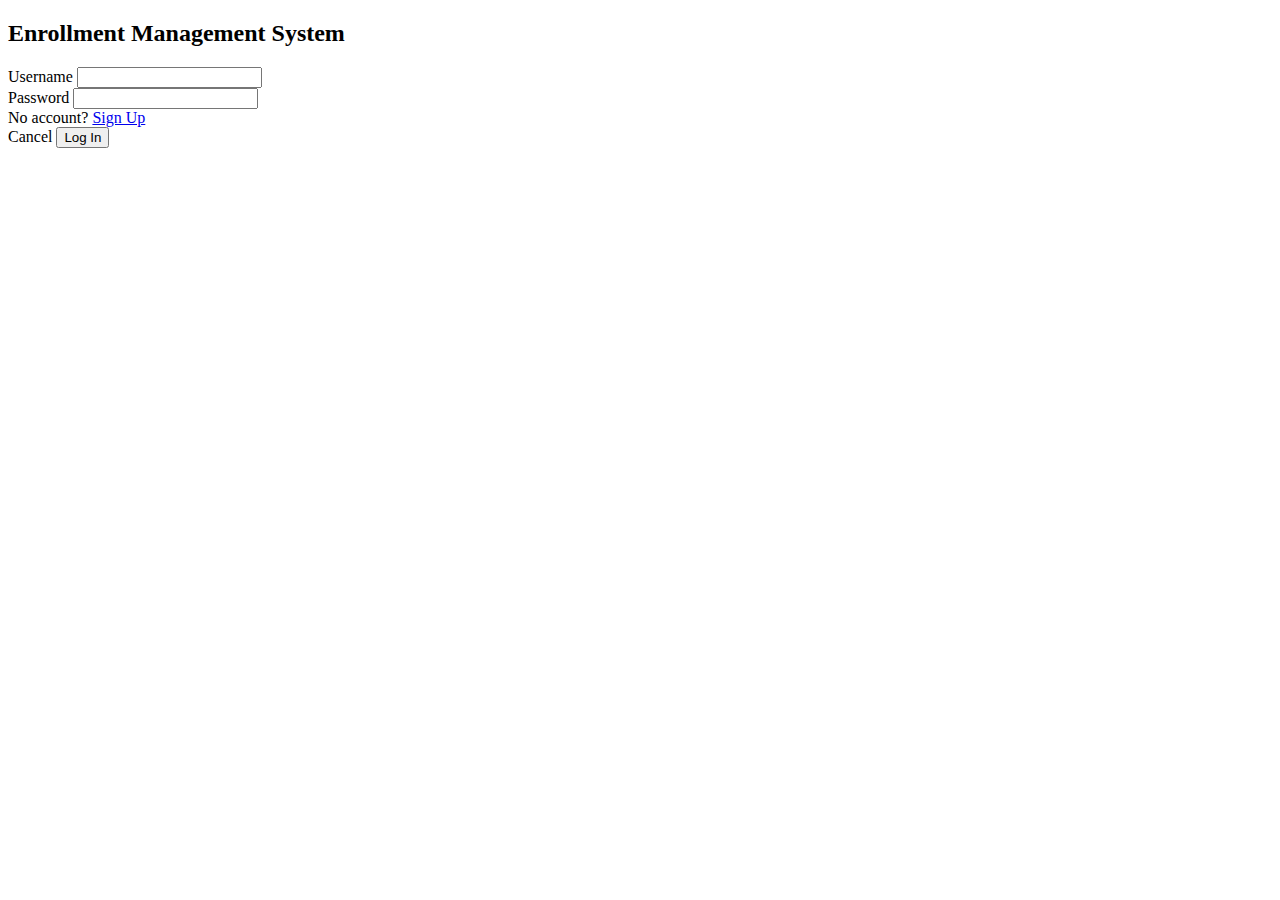
==== index.html @ e17d395a "Proyecto final seminario II" ====
<?php
session_start();
if (isset($_SESSION["seguridad"]) && $_SESSION["seguridad"]["login"]) {
	header("Location:Views/sesna.html");
}
?>
<!DOCTYPE html>
<html lang="es">
<head>
  <meta charset="UTF-8">
  <meta http-equiv="X-UA-Compatible" content="IE=edge">
  <meta name="viewport" content="width=device-width, initial-scale=1.0">
  <link href="https://cdn.jsdelivr.net/npm/bootstrap@5.2.3/dist/css/bootstrap.min.css" rel="stylesheet" integrity="sha384-rbsA2VBKQhggwzxH7pPCaAqO46MgnOM80zW1RWuH61DGLwZJEdK2Kadq2F9CUG65" crossorigin="anonymous">
  <title>SESNA</title>
</head>
<body>

  <div class="container mt-4">
		<div class="row">
      <h2>Enrollment Management System</h2>
			<div class="col-md-5">
				<div class="card mt-2">
					<div class="card-body py-2 grid-2">
							<div class="mb-3">
								<label for="email">Username</label>
								<input type="text" id="username" class="form-control">
							</div>
							<div class="mb-3">
								<label for="password">Password</label>
								<input type="password" id="password" class="form-control">
							</div>
							<div><span>No account? <a href="#">Sign Up</a></span></div>
					</div>
					<div class="card-footer text-end">
            <a class="btn btn-sm btn-info" width="45">Cancel</a>
						<button class="btn btn-sm btn-success" id="iniciarSession">Log In</button>
					</div>
				</div>
			</div>
		</div>
	</div>
</body>
</html>
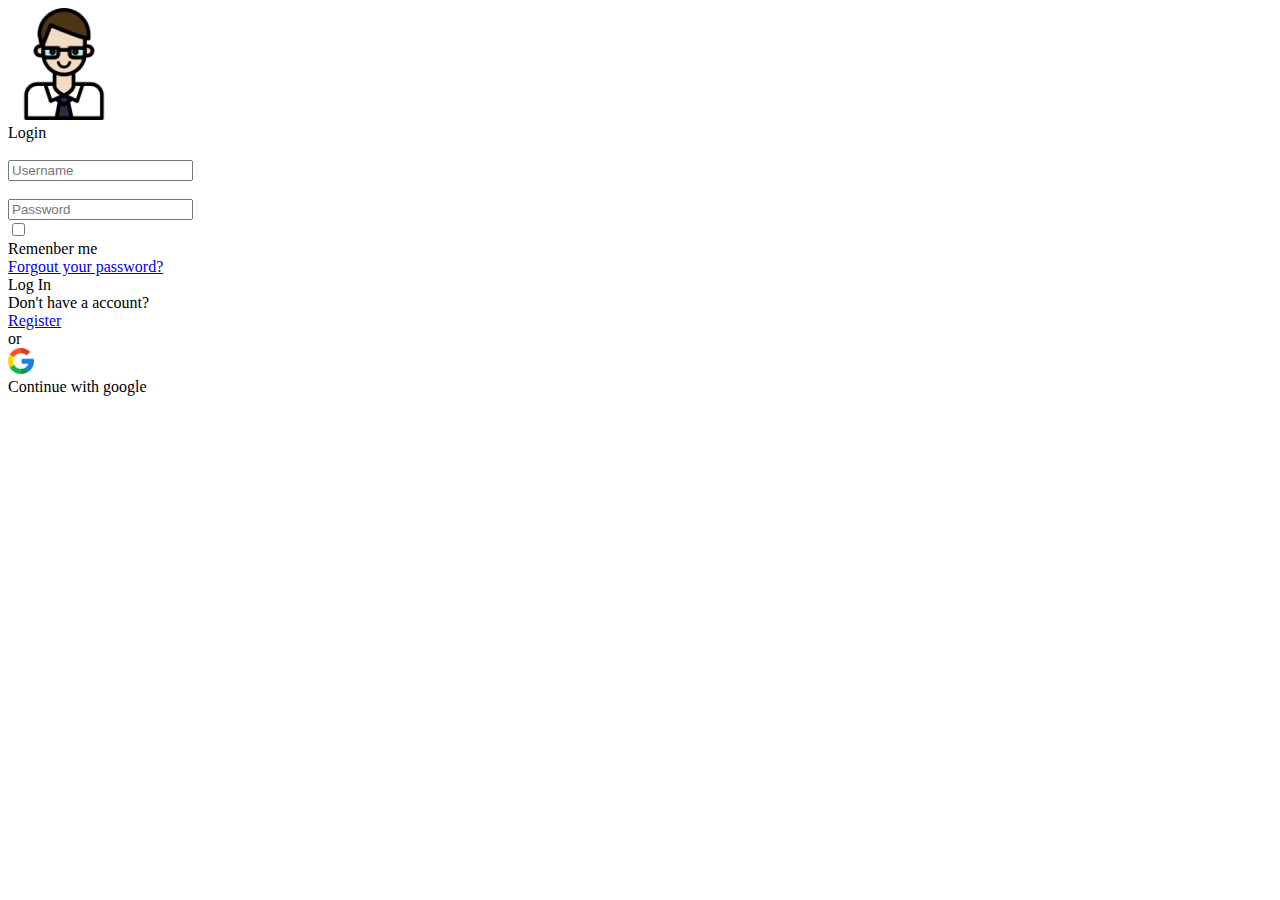
==== commit dd4c2348: "update" ====
--- a/index.html
+++ b/index.html
@@ -14,28 +14,54 @@
   <title>SESNA</title>
 </head>
 <body>
+	<div>
+		<div>
+			<img src="./Img/empleado.png" 
+			alt="login-icon"
+			style="height:7rem"
+			/>
+		</div>
+		<div>Login</div>
+		<div>
+			<div>
+				<img src="" 
+				alt=""
 
-  <div class="container mt-4">
-		<div class="row">
-      <h2>Enrollment Management System</h2>
-			<div class="col-md-5">
-				<div class="card mt-2">
-					<div class="card-body py-2 grid-2">
-							<div class="mb-3">
-								<label for="email">Username</label>
-								<input type="text" id="username" class="form-control">
-							</div>
-							<div class="mb-3">
-								<label for="password">Password</label>
-								<input type="password" id="password" class="form-control">
-							</div>
-							<div><span>No account? <a href="#">Sign Up</a></span></div>
-					</div>
-					<div class="card-footer text-end">
-            <a class="btn btn-sm btn-info" width="45">Cancel</a>
-						<button class="btn btn-sm btn-success" id="iniciarSession">Log In</button>
-					</div>
-				</div>
+				/>
+			</div>
+			<input type="text" placeholder="Username">
+		</div>
+		<div>
+			<div>
+				<img src="" 
+				alt=""
+
+				/>
+			</div>
+			<input type="password" placeholder="Password">
+		</div>
+		<div>
+			<div>
+				<input type="checkbox">
+				<div>Remenber me</div>
+			</div>
+			<div>
+				<a href="#">Forgout your password?</a>
+			</div>
+		</div>
+		<div>Log In</div>
+		<div>
+			<div>Don't have a account?</div>
+			<a href="#">Register</a>
+		</div>
+		<div>or</div>
+		<div>
+			<img src="./Img/google.png" 
+			alt="google-icon"
+			style="height: 1.6rem;"
+			/>
+			<div>
+				Continue with google
 			</div>
 		</div>
 	</div>
